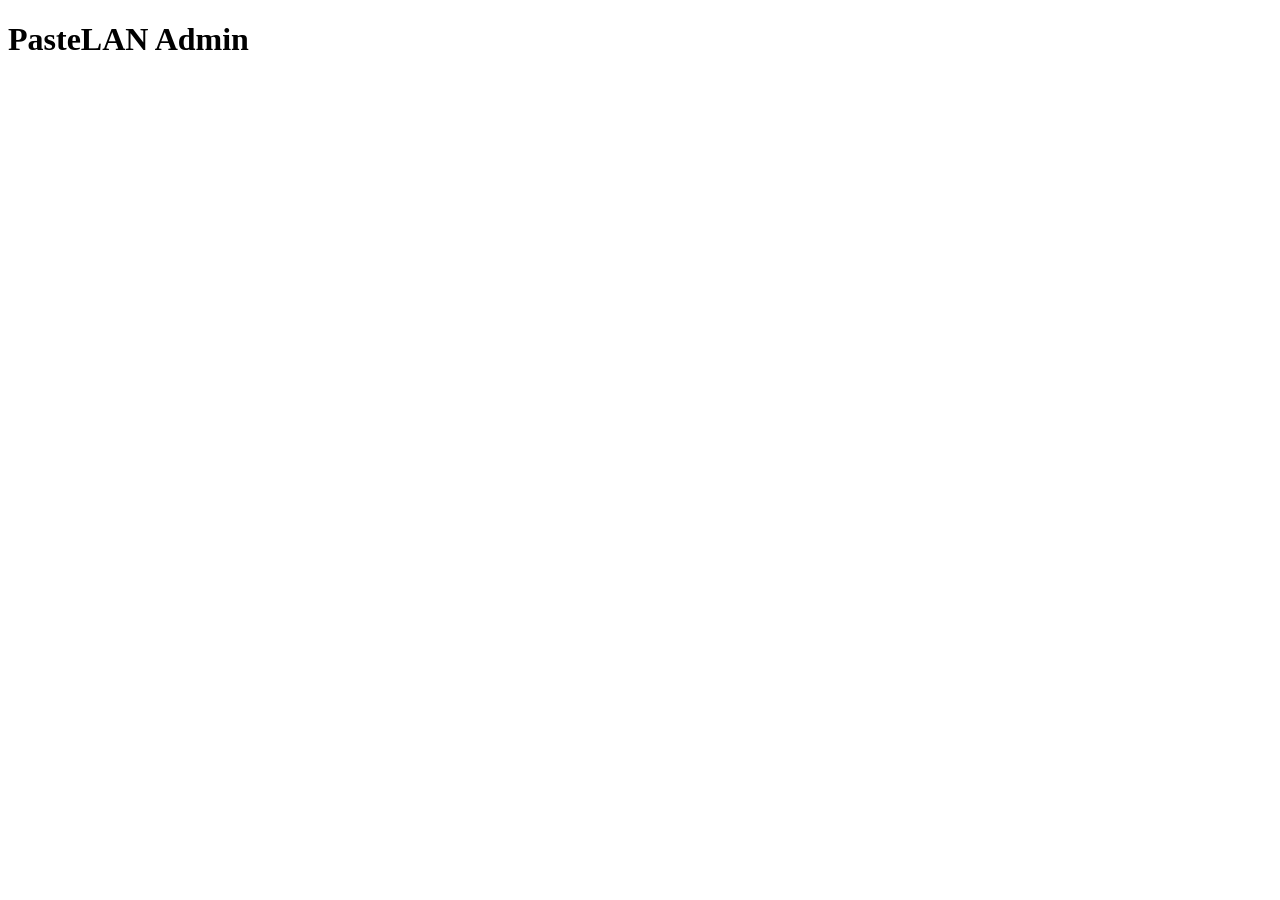
==== server/web/admin.html @ 5890212b "Halaman admin, link setup, hapus per item & pengaturan riwayat (v1.2.0) - Server: halaman /admin (pa" ====
<!doctype html>
<html lang="id">
<head>
<meta charset="utf-8">
<meta name="viewport" content="width=device-width, initial-scale=1, viewport-fit=cover">
<meta name="theme-color" content="#f5f5f7" media="(prefers-color-scheme: light)">
<meta name="theme-color" content="#000000" media="(prefers-color-scheme: dark)">
<meta name="referrer" content="no-referrer">
<meta name="robots" content="noindex">
<title>PasteLAN Admin</title>
<link rel="icon" href="/icon-192.png">
<link rel="stylesheet" href="/style.css">
<script src="/admin.js" defer></script>
</head>
<body>
<header><span id="dot" class="dot"></span><h1>PasteLAN Admin</h1><span id="status"></span></header>
<main>
  <form id="login" class="card" hidden>
    <h2 class="title">Masuk admin</h2>
    <p class="hint">Password admin = PASTELAN_ADMIN_PASSWORD di server (/etc/pastelan.env).</p>
    <label>Password admin<input id="password" type="password" autocomplete="current-password" required></label>
    <button id="loginBtn" type="submit">Masuk</button>
    <div id="loginErr" class="err"></div>
  </form>

  <div id="app" hidden>
    <h2>Tambah perangkat</h2>
    <div class="card">
      <p class="hint">Link setup sekali pakai: perangkat baru masuk tanpa password.
        Mac: menu PasteLAN → "Atur server & login…" → tempel link. HP: buka link di browser.</p>
      <div class="row"><button id="newLink" class="grow">Buat link setup</button></div>
      <div id="linkBox" hidden>
        <input id="link" readonly>
        <div class="row"><button id="copyLink" class="grow">Salin link</button></div>
        <div id="linkExp" class="hint"></div>
      </div>
    </div>

    <h2>Riwayat clipboard</h2>
    <form id="clipForm" class="card">
      <div id="usage" class="hint"></div>
      <label class="check"><input id="autoClear" type="checkbox"> Hapus otomatis isi clipboard yang sudah lama</label>
      <label>Simpan selama
        <span class="row inline"><input id="retention" type="number" min="1" required>
          <select id="retentionUnit"><option value="1">menit</option><option value="60">jam</option><option value="1440">hari</option></select></span>
      </label>
      <label>Jumlah item maksimal (1–200)<input id="maxItems" type="number" min="1" max="200" required></label>
      <label>Total memori maksimal, MB (1–1024)<input id="maxTotalMB" type="number" min="1" max="1024" required></label>
      <label>Link setup berlaku, menit (1–60)<input id="setupLinkMinutes" type="number" min="1" max="60" required></label>
      <p class="hint">Isi clipboard hanya di memori server: hilang saat server restart walau hapus otomatis dimatikan.
        Item terlama dibuang kalau jumlah / memori melebihi batas.</p>
      <div class="row">
        <button type="submit" class="grow">Simpan</button>
        <button id="clearItems" type="button" class="ghost danger">Hapus semua riwayat</button>
      </div>
    </form>

    <h2>Login dengan password</h2>
    <form id="pwForm" class="card">
      <label class="check"><input id="passwordLogin" type="checkbox"> Perangkat boleh masuk dengan password bersama</label>
      <div id="pwInfo" class="hint"></div>
      <label>Password perangkat baru (min. 12 karakter, beda dari password admin)
        <input id="newPassword" type="password" autocomplete="new-password" minlength="12"></label>
      <div class="row"><button type="submit" class="grow">Simpan</button></div>
    </form>

    <h2>Perangkat</h2>
    <div class="card">
      <div id="devices"></div>
      <div class="row"><button id="revokeAll" class="ghost danger">Cabut semua perangkat</button></div>
    </div>

    <div class="row">
      <a class="btn ghost grow" href="/">Buka PasteLAN</a>
      <button id="logout" class="ghost danger">Keluar admin</button>
    </div>
    <p id="version" class="hint"></p>
  </div>
</main>
<div id="toast"></div>
</body>
</html>
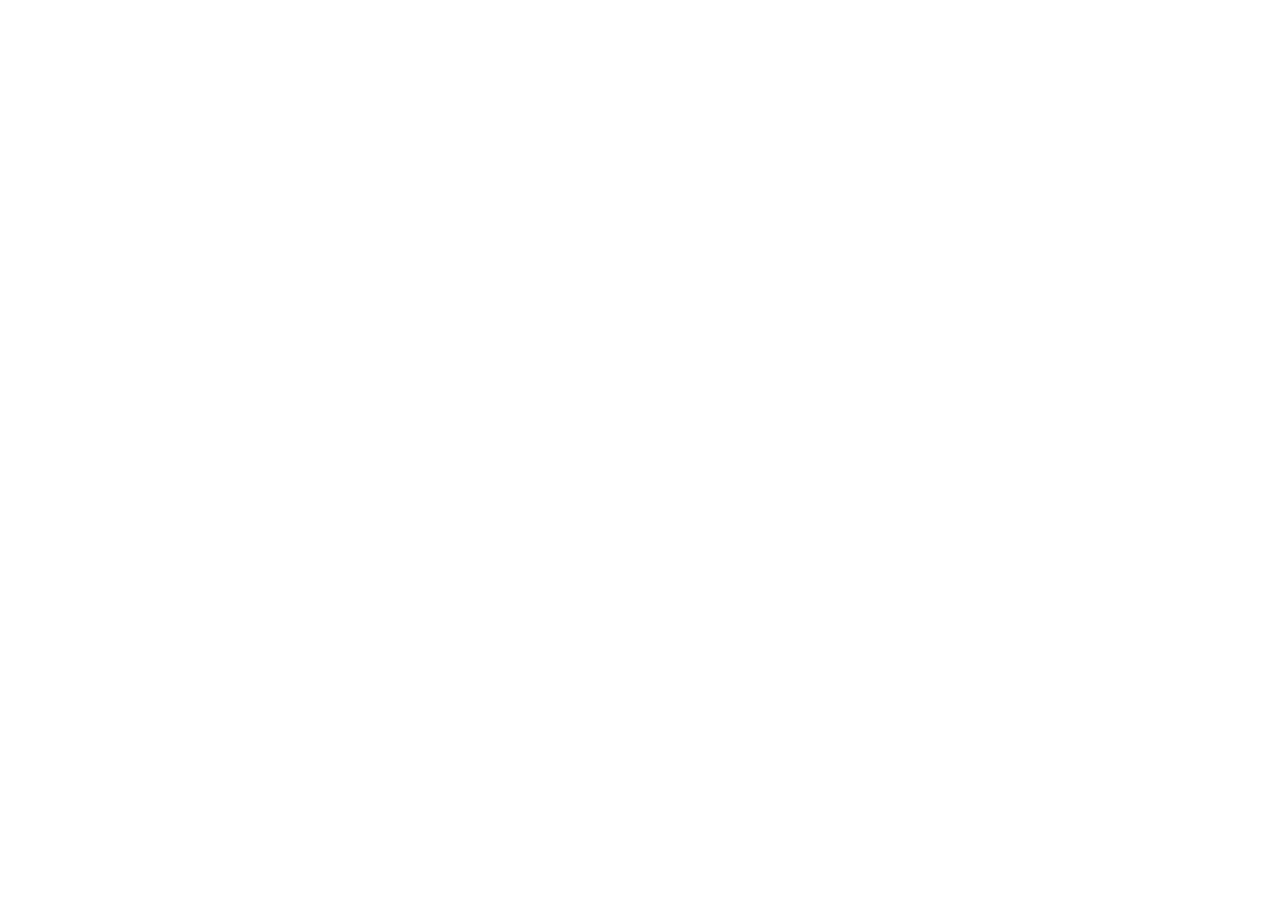
==== commit fdf34021: "v1.3.0: ganti password admin, halaman admin baru, menu Mac gaya Clipy Server: - Password admin bisa " ====
--- a/server/web/admin.html
+++ b/server/web/admin.html
@@ -3,80 +3,243 @@
 <head>
 <meta charset="utf-8">
 <meta name="viewport" content="width=device-width, initial-scale=1, viewport-fit=cover">
-<meta name="theme-color" content="#f5f5f7" media="(prefers-color-scheme: light)">
-<meta name="theme-color" content="#000000" media="(prefers-color-scheme: dark)">
+<meta name="theme-color" content="#f3f4f7" media="(prefers-color-scheme: light)">
+<meta name="theme-color" content="#0f1219" media="(prefers-color-scheme: dark)">
 <meta name="referrer" content="no-referrer">
 <meta name="robots" content="noindex">
 <title>PasteLAN Admin</title>
 <link rel="icon" href="/icon-192.png">
-<link rel="stylesheet" href="/style.css">
+<link rel="stylesheet" href="/admin.css">
 <script src="/admin.js" defer></script>
 </head>
 <body>
-<header><span id="dot" class="dot"></span><h1>PasteLAN Admin</h1><span id="status"></span></header>
-<main>
-  <form id="login" class="card" hidden>
-    <h2 class="title">Masuk admin</h2>
-    <p class="hint">Password admin = PASTELAN_ADMIN_PASSWORD di server (/etc/pastelan.env).</p>
-    <label>Password admin<input id="password" type="password" autocomplete="current-password" required></label>
-    <button id="loginBtn" type="submit">Masuk</button>
-    <div id="loginErr" class="err"></div>
+<!-- Ikon (SVG sprite, tanpa script / style inline → aman untuk CSP) -->
+<svg class="sprite" aria-hidden="true">
+  <symbol id="i-clip" viewBox="0 0 24 24"><path d="M21 11.5 12.6 19.9a5.5 5.5 0 0 1-7.8-7.8l8.5-8.5a3.7 3.7 0 0 1 5.2 5.2l-8.5 8.5a1.8 1.8 0 0 1-2.6-2.6l7.8-7.8"/></symbol>
+  <symbol id="i-home" viewBox="0 0 24 24"><rect x="3" y="3" width="7" height="9" rx="1.5"/><rect x="14" y="3" width="7" height="5" rx="1.5"/><rect x="14" y="12" width="7" height="9" rx="1.5"/><rect x="3" y="16" width="7" height="5" rx="1.5"/></symbol>
+  <symbol id="i-devices" viewBox="0 0 24 24"><rect x="2" y="4" width="14" height="10" rx="1.5"/><path d="M1 18h12"/><rect x="17" y="8" width="6" height="12" rx="1.5"/></symbol>
+  <symbol id="i-board" viewBox="0 0 24 24"><rect x="5" y="4" width="14" height="17" rx="2"/><path d="M9 4V3h6v1M9 10h6M9 14h6M9 18h3"/></symbol>
+  <symbol id="i-shield" viewBox="0 0 24 24"><path d="M12 3 4 6v6c0 4.5 3.4 8 8 9 4.6-1 8-4.5 8-9V6l-8-3Z"/><path d="m9 12 2 2 4-4"/></symbol>
+  <symbol id="i-plus" viewBox="0 0 24 24"><path d="M12 5v14M5 12h14"/></symbol>
+  <symbol id="i-copy" viewBox="0 0 24 24"><rect x="8" y="8" width="13" height="13" rx="2"/><path d="M16 8V5a2 2 0 0 0-2-2H5a2 2 0 0 0-2 2v9a2 2 0 0 0 2 2h3"/></symbol>
+  <symbol id="i-trash" viewBox="0 0 24 24"><path d="M4 7h16M10 11v6M14 11v6M6 7l1 13h10l1-13M9 7V4h6v3"/></symbol>
+  <symbol id="i-out" viewBox="0 0 24 24"><path d="M15 4h4a1 1 0 0 1 1 1v14a1 1 0 0 1-1 1h-4M10 17l5-5-5-5M15 12H3"/></symbol>
+  <symbol id="i-open" viewBox="0 0 24 24"><path d="M14 4h6v6M20 4l-9 9M18 14v5a1 1 0 0 1-1 1H5a1 1 0 0 1-1-1V7a1 1 0 0 1 1-1h5"/></symbol>
+  <symbol id="i-sun" viewBox="0 0 24 24"><circle cx="12" cy="12" r="4"/><path d="M12 2v2M12 20v2M4.9 4.9l1.4 1.4M17.7 17.7l1.4 1.4M2 12h2M20 12h2M4.9 19.1l1.4-1.4M17.7 6.3l1.4-1.4"/></symbol>
+  <symbol id="i-moon" viewBox="0 0 24 24"><path d="M20 14.5A8 8 0 0 1 9.5 4a8 8 0 1 0 10.5 10.5Z"/></symbol>
+  <symbol id="i-auto" viewBox="0 0 24 24"><circle cx="12" cy="12" r="9"/><path d="M12 3a9 9 0 0 1 0 18Z" class="fill"/></symbol>
+  <symbol id="i-refresh" viewBox="0 0 24 24"><path d="M20 11a8 8 0 0 0-14.6-4.5L4 8M4 4v4h4M4 13a8 8 0 0 0 14.6 4.5L20 16M20 20v-4h-4"/></symbol>
+</svg>
+
+<!-- Masuk admin -->
+<div id="login" class="login" hidden>
+  <form id="loginForm" class="login-card">
+    <span class="mark lg"><svg><use href="#i-clip"/></svg></span>
+    <h1>PasteLAN Admin</h1>
+    <p class="muted">Masuk untuk mengelola perangkat dan clipboard di server ini.</p>
+    <label class="field"><span>Password admin</span>
+      <input id="password" type="password" autocomplete="current-password" required></label>
+    <button id="loginBtn" class="btn primary block" type="submit">Masuk</button>
+    <p id="loginErr" class="err" role="alert"></p>
+    <p class="hint">Lupa password? Lihat <code>PASTELAN_ADMIN_PASSWORD</code> di <code>/etc/pastelan.env</code>
+      (kalau password belum pernah diganti dari halaman ini).</p>
   </form>
-
-  <div id="app" hidden>
-    <h2>Tambah perangkat</h2>
-    <div class="card">
-      <p class="hint">Link setup sekali pakai: perangkat baru masuk tanpa password.
-        Mac: menu PasteLAN → "Atur server & login…" → tempel link. HP: buka link di browser.</p>
-      <div class="row"><button id="newLink" class="grow">Buat link setup</button></div>
-      <div id="linkBox" hidden>
-        <input id="link" readonly>
-        <div class="row"><button id="copyLink" class="grow">Salin link</button></div>
-        <div id="linkExp" class="hint"></div>
-      </div>
+</div>
+
+<!-- Panel admin -->
+<div id="app" class="shell" hidden>
+  <aside class="sidebar">
+    <a class="brand" href="#ringkasan">
+      <span class="mark"><svg><use href="#i-clip"/></svg></span>
+      <span class="brand-text"><strong>PasteLAN</strong><small>Admin</small></span>
+    </a>
+    <nav class="nav" aria-label="Menu admin">
+      <a href="#ringkasan" data-page="ringkasan"><svg><use href="#i-home"/></svg><span>Ringkasan</span></a>
+      <a href="#perangkat" data-page="perangkat"><svg><use href="#i-devices"/></svg><span>Perangkat</span></a>
+      <a href="#clipboard" data-page="clipboard"><svg><use href="#i-board"/></svg><span>Clipboard</span></a>
+      <a href="#keamanan" data-page="keamanan"><svg><use href="#i-shield"/></svg><span>Keamanan</span></a>
+    </nav>
+    <div class="side-foot">
+      <a class="side-link" href="/"><svg><use href="#i-open"/></svg><span>Buka PasteLAN</span></a>
+      <button class="side-link" id="logout" type="button"><svg><use href="#i-out"/></svg><span>Keluar admin</span></button>
+      <p id="version" class="ver"></p>
     </div>
-
-    <h2>Riwayat clipboard</h2>
-    <form id="clipForm" class="card">
-      <div id="usage" class="hint"></div>
-      <label class="check"><input id="autoClear" type="checkbox"> Hapus otomatis isi clipboard yang sudah lama</label>
-      <label>Simpan selama
-        <span class="row inline"><input id="retention" type="number" min="1" required>
-          <select id="retentionUnit"><option value="1">menit</option><option value="60">jam</option><option value="1440">hari</option></select></span>
-      </label>
-      <label>Jumlah item maksimal (1–200)<input id="maxItems" type="number" min="1" max="200" required></label>
-      <label>Total memori maksimal, MB (1–1024)<input id="maxTotalMB" type="number" min="1" max="1024" required></label>
-      <label>Link setup berlaku, menit (1–60)<input id="setupLinkMinutes" type="number" min="1" max="60" required></label>
-      <p class="hint">Isi clipboard hanya di memori server: hilang saat server restart walau hapus otomatis dimatikan.
-        Item terlama dibuang kalau jumlah / memori melebihi batas.</p>
-      <div class="row">
-        <button type="submit" class="grow">Simpan</button>
-        <button id="clearItems" type="button" class="ghost danger">Hapus semua riwayat</button>
-      </div>
-    </form>
-
-    <h2>Login dengan password</h2>
-    <form id="pwForm" class="card">
-      <label class="check"><input id="passwordLogin" type="checkbox"> Perangkat boleh masuk dengan password bersama</label>
-      <div id="pwInfo" class="hint"></div>
-      <label>Password perangkat baru (min. 12 karakter, beda dari password admin)
-        <input id="newPassword" type="password" autocomplete="new-password" minlength="12"></label>
-      <div class="row"><button type="submit" class="grow">Simpan</button></div>
-    </form>
-
-    <h2>Perangkat</h2>
-    <div class="card">
-      <div id="devices"></div>
-      <div class="row"><button id="revokeAll" class="ghost danger">Cabut semua perangkat</button></div>
-    </div>
-
-    <div class="row">
-      <a class="btn ghost grow" href="/">Buka PasteLAN</a>
-      <button id="logout" class="ghost danger">Keluar admin</button>
-    </div>
-    <p id="version" class="hint"></p>
+  </aside>
+
+  <div class="main">
+    <header class="topbar">
+      <span class="mark sm only-mobile"><svg><use href="#i-clip"/></svg></span>
+      <h1 id="pageTitle">Ringkasan</h1>
+      <button id="reload" class="icon-btn" type="button" title="Muat ulang" aria-label="Muat ulang"><svg><use href="#i-refresh"/></svg></button>
+      <button id="theme" class="icon-btn" type="button" title="Tema" aria-label="Tema"><svg><use id="themeIcon" href="#i-auto"/></svg></button>
+      <button id="logoutTop" class="icon-btn only-mobile" type="button" title="Keluar admin" aria-label="Keluar admin"><svg><use href="#i-out"/></svg></button>
+    </header>
+
+    <main class="content">
+      <!-- Ringkasan -->
+      <section id="page-ringkasan" class="page" data-title="Ringkasan">
+        <div class="stats">
+          <a class="stat" href="#perangkat">
+            <span class="k">Perangkat masuk</span>
+            <span class="v" id="stDevices">–</span>
+            <span class="s" id="stDevicesSub"></span>
+          </a>
+          <a class="stat" href="#clipboard">
+            <span class="k">Isi clipboard</span>
+            <span class="v" id="stItems">–</span>
+            <span class="meter"><span id="stMeter"></span></span>
+            <span class="s" id="stItemsSub"></span>
+          </a>
+          <a class="stat" href="#keamanan">
+            <span class="k">Masuk dengan password</span>
+            <span class="v" id="stPw">–</span>
+            <span class="s" id="stPwSub"></span>
+          </a>
+        </div>
+
+        <div class="card">
+          <div class="card-h">
+            <div><h2>Tambah perangkat</h2>
+              <p class="muted">Buat link sekali pakai. Perangkat baru langsung masuk tanpa password.</p></div>
+          </div>
+          <button class="btn primary" type="button" data-action="newLink"><svg><use href="#i-plus"/></svg>Buat link setup</button>
+          <div class="ticket" data-ticket hidden></div>
+        </div>
+
+        <div class="card">
+          <div class="card-h">
+            <div><h2>Terakhir aktif</h2></div>
+            <a class="btn ghost sm" href="#perangkat">Lihat semua</a>
+          </div>
+          <ul id="recentDevices" class="devs"></ul>
+        </div>
+      </section>
+
+      <!-- Perangkat -->
+      <section id="page-perangkat" class="page" data-title="Perangkat" hidden>
+        <div class="card">
+          <div class="card-h">
+            <div><h2>Tambah perangkat</h2>
+              <p class="muted">Mac: menu PasteLAN → Pengaturan → "Atur server &amp; login…", lalu tempel link.
+                HP: buka link di browser.</p></div>
+          </div>
+          <button class="btn primary" type="button" data-action="newLink"><svg><use href="#i-plus"/></svg>Buat link setup</button>
+          <div class="ticket" data-ticket hidden></div>
+        </div>
+
+        <div class="card">
+          <div class="card-h">
+            <div><h2>Perangkat yang masuk</h2><p class="muted" id="devCount"></p></div>
+          </div>
+          <ul id="devices" class="devs"></ul>
+        </div>
+
+        <div class="card danger-zone">
+          <div class="card-h"><div><h2>Cabut semua perangkat</h2>
+            <p class="muted">Semua Mac dan HP keluar dan harus masuk lagi lewat link setup atau password.</p></div></div>
+          <button id="revokeAll" class="btn danger" type="button">Cabut semua perangkat</button>
+        </div>
+      </section>
+
+      <!-- Clipboard -->
+      <section id="page-clipboard" class="page" data-title="Clipboard" hidden>
+        <form id="clipForm" class="card">
+          <div class="card-h"><div><h2>Riwayat clipboard</h2>
+            <p class="muted">Isi clipboard hanya di memori server dan hilang saat server restart.
+              Kalau batas terlampaui, item terlama dibuang.</p></div></div>
+
+          <div class="usage">
+            <div class="usage-row"><span id="usageText"></span><span id="usagePct" class="muted"></span></div>
+            <span class="meter"><span id="usageMeter"></span></span>
+          </div>
+
+          <label class="switch-row">
+            <span><b>Hapus otomatis</b><small>Buang isi clipboard yang sudah lama.</small></span>
+            <input id="autoClear" type="checkbox" class="switch">
+          </label>
+          <label class="field"><span>Simpan selama</span>
+            <span class="combo"><input id="retention" type="number" min="1" required inputmode="numeric">
+              <select id="retentionUnit"><option value="1">menit</option><option value="60">jam</option><option value="1440">hari</option></select></span>
+          </label>
+          <div class="grid2">
+            <label class="field"><span>Jumlah item maksimal</span>
+              <input id="maxItems" type="number" min="1" max="200" required inputmode="numeric"><small>1–200</small></label>
+            <label class="field"><span>Memori maksimal (MB)</span>
+              <input id="maxTotalMB" type="number" min="1" max="1024" required inputmode="numeric"><small>1–1024</small></label>
+          </div>
+          <div class="actions"><button class="btn primary" type="submit">Simpan pengaturan</button></div>
+        </form>
+
+        <div class="card danger-zone">
+          <div class="card-h"><div><h2>Hapus semua riwayat</h2>
+            <p class="muted">Riwayat clipboard dikosongkan di semua perangkat.</p></div></div>
+          <button id="clearItems" class="btn danger" type="button">Hapus semua riwayat</button>
+        </div>
+      </section>
+
+      <!-- Keamanan -->
+      <section id="page-keamanan" class="page" data-title="Keamanan" hidden>
+        <form id="adminPwForm" class="card">
+          <div class="card-h"><div><h2>Password admin</h2><p class="muted" id="adminPwInfo"></p></div></div>
+          <label class="field"><span>Password sekarang</span>
+            <input id="curAdminPw" type="password" autocomplete="current-password" required></label>
+          <div class="grid2">
+            <label class="field"><span>Password baru</span>
+              <input id="newAdminPw" type="password" autocomplete="new-password" minlength="12" required>
+              <small>Minimal 12 karakter.</small></label>
+            <label class="field"><span>Ulangi password baru</span>
+              <input id="newAdminPw2" type="password" autocomplete="new-password" minlength="12" required></label>
+          </div>
+          <label class="check"><input id="showAdminPw" type="checkbox"> Tampilkan password</label>
+          <div class="actions"><button class="btn primary" type="submit">Ganti password admin</button></div>
+          <p class="hint">Setelah diganti, browser lain yang sedang masuk admin akan dikeluarkan.
+            Lupa password baru? Hapus baris <code>"adminPassword"</code> di <code>settings.json</code> (folder data server)
+            lalu restart server: password kembali ke <code>PASTELAN_ADMIN_PASSWORD</code>.</p>
+        </form>
+
+        <form id="pwForm" class="card">
+          <div class="card-h"><div><h2>Masuk dengan password perangkat</h2>
+            <p class="muted">Cara masuk cadangan selain link setup. Password ini dipakai bersama oleh semua perangkat.</p></div></div>
+          <label class="switch-row">
+            <span><b>Izinkan masuk dengan password</b><small id="pwInfo"></small></span>
+            <input id="passwordLogin" type="checkbox" class="switch">
+          </label>
+          <label class="field"><span>Password perangkat baru</span>
+            <input id="newPassword" type="password" autocomplete="new-password" minlength="12">
+            <small>Kosongkan kalau tidak diganti. Minimal 12 karakter, beda dari password admin.</small></label>
+          <div class="actions"><button class="btn primary" type="submit">Simpan</button></div>
+        </form>
+
+        <form id="linkForm" class="card">
+          <div class="card-h"><div><h2>Link setup</h2>
+            <p class="muted">Link setup hanya bisa dipakai sekali dan kedaluwarsa setelah waktu ini.</p></div></div>
+          <label class="field"><span>Berlaku selama (menit)</span>
+            <input id="setupLinkMinutes" type="number" min="1" max="60" required inputmode="numeric"><small>1–60</small></label>
+          <div class="actions"><button class="btn primary" type="submit">Simpan</button></div>
+        </form>
+      </section>
+    </main>
   </div>
-</main>
-<div id="toast"></div>
+
+  <!-- Tab bar bawah (layar kecil) -->
+  <nav class="tabbar" aria-label="Menu admin">
+    <a href="#ringkasan" data-page="ringkasan"><svg><use href="#i-home"/></svg><span>Ringkasan</span></a>
+    <a href="#perangkat" data-page="perangkat"><svg><use href="#i-devices"/></svg><span>Perangkat</span></a>
+    <a href="#clipboard" data-page="clipboard"><svg><use href="#i-board"/></svg><span>Clipboard</span></a>
+    <a href="#keamanan" data-page="keamanan"><svg><use href="#i-shield"/></svg><span>Keamanan</span></a>
+  </nav>
+</div>
+
+<!-- Dialog konfirmasi -->
+<dialog id="confirm" class="dialog">
+  <h3 id="confirmTitle"></h3>
+  <p id="confirmText" class="muted"></p>
+  <div class="actions">
+    <button id="confirmCancel" type="button" class="btn ghost">Batal</button>
+    <button id="confirmOk" type="button" class="btn danger solid">Ya</button>
+  </div>
+</dialog>
+
+<div id="toast" role="status"></div>
 </body>
 </html>
